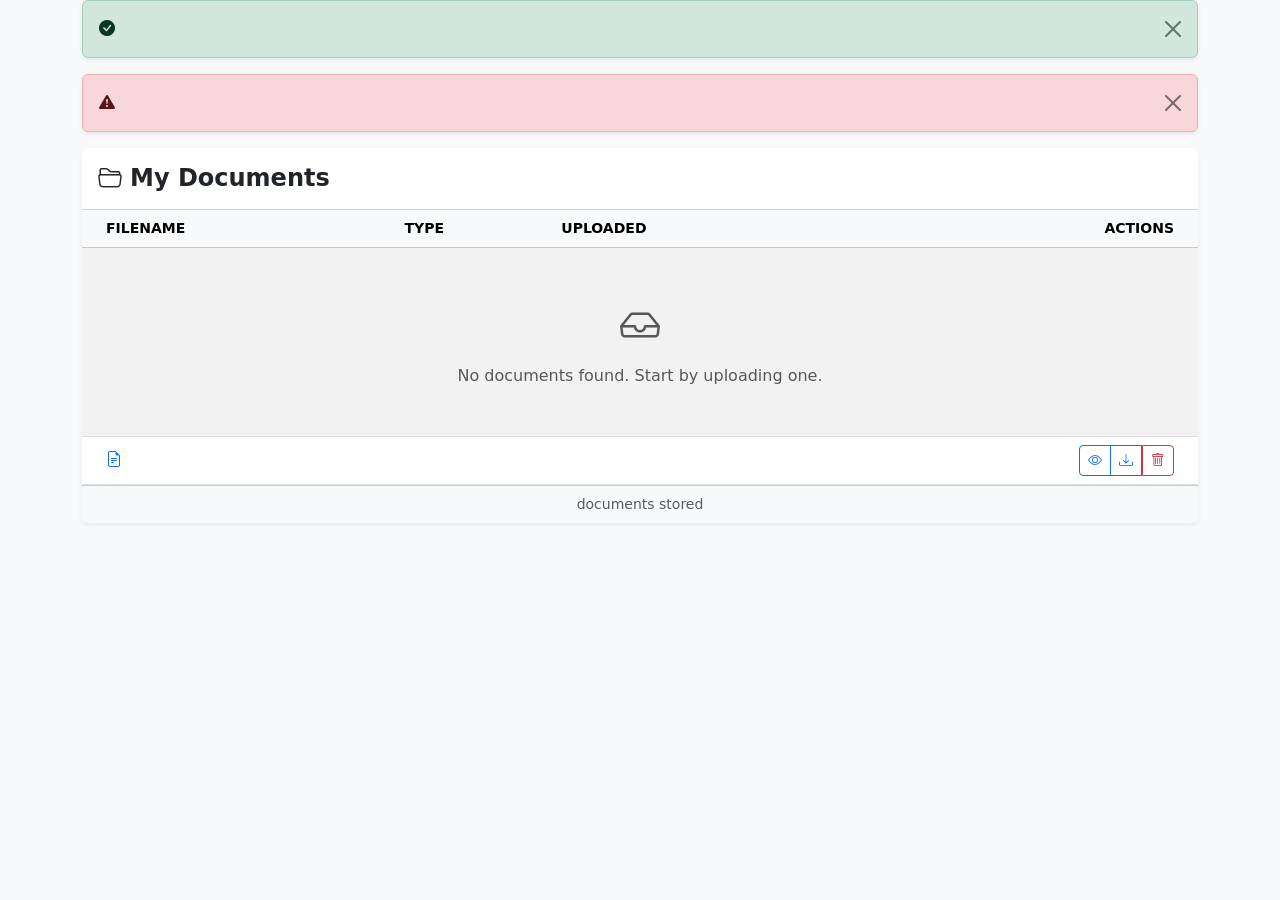
==== src/main/resources/templates/documents/dashboard.html @ 949acc4a "Rename dao to repository" ====
<!DOCTYPE html>
<html lang="en" xmlns:th="http://www.thymeleaf.org">
<head>
    <meta charset="UTF-8">
    <meta name="viewport" content="width=device-width, initial-scale=1">
    <title>My Documents</title>

    <link href="https://cdn.jsdelivr.net/npm/bootstrap@5.3.8/dist/css/bootstrap.min.css" rel="stylesheet">
    <link rel="stylesheet" href="https://cdn.jsdelivr.net/npm/bootstrap-icons@1.13.1/font/bootstrap-icons.min.css">
    <link rel="stylesheet" type="text/css" th:href="@{/main.css}">
</head>
<body class="bg-light">
    <div th:replace="~{base :: navbar('home')}"></div>

    <div class="container">        
        <div th:if="${successMessage}" class="alert alert-success alert-dismissible fade show shadow-sm" role="alert">
            <i class="bi bi-check-circle-fill me-2"></i> <span th:text="${successMessage}"></span>
            <button type="button" class="btn-close" data-bs-dismiss="alert"></button>
        </div>
        <div th:if="${errorMessage}" class="alert alert-danger alert-dismissible fade show shadow-sm" role="alert">
            <i class="bi bi-exclamation-triangle-fill me-2"></i> <span th:text="${errorMessage}"></span>
            <button type="button" class="btn-close" data-bs-dismiss="alert"></button>
        </div>

        <div class="card shadow-sm border-0">
            <div class="card-header bg-white py-3 d-flex justify-content-between align-items-center">
                <h4 class="mb-0 text-dark fw-bold"><i class="bi bi-folder2-open me-2"></i>My Documents</h4>
            </div>

            <div class="card-body p-0">
                <div class="table-responsive">
                    <table class="table table-hover table-striped mb-0 align-middle">
                        <thead class="table-light">
                            <tr class="text-uppercase small text-secondary">
                                <th class="ps-4">Filename</th>
                                <th>Type</th>
                                <th>Uploaded</th>
                                <th class="text-end pe-4">Actions</th>
                            </tr>
                        </thead>
                        <tbody>
                            <tr th:if="${#lists.isEmpty(documents)}">
                                <td colspan="4" class="text-center py-5 text-muted">
                                    <i class="bi bi-inbox fs-1 d-block mb-2"></i>
                                    No documents found. Start by uploading one.
                                </td>
                            </tr>

                            <tr th:each="document : ${documents}">
                                <td class="ps-4 fw-medium">
                                    <i class="bi bi-file-earmark-text me-2 text-primary"></i>
                                    <span th:text="${document.filename}"></span>
                                </td>
                                <td>
                                    <span class="badge bg-secondary bg-opacity-10 text-secondary border border-secondary border-opacity-25" th:text="${document.contentType}"></span>
                                </td>
                                <td class="text-muted small" 
                                    th:text="${#temporals.format(document.uploadedAt.atZone(T(java.time.ZoneId).systemDefault()), 'MMM d, yyyy • h:mm a')}">
                                </td>
                                <td class="text-end pe-4">
                                    <div class="btn-group btn-group-sm" role="group">
                                        <a th:href="@{/document/view(id=${document.id})}" target="_blank" class="btn btn-outline-primary" title="View">
                                            <i class="bi bi-eye"></i>
                                        </a>
                                        <a th:href="@{/document/download(id=${document.id})}" class="btn btn-outline-primary" title="Download">
                                            <i class="bi bi-download"></i>
                                        </a>
                                        <form th:action="@{/document/delete}" method="POST" class="d-inline">
                                            <input type="hidden" name="id" th:value="${document.id}" />
                                            <button type="submit" class="btn btn-outline-danger btn-sm rounded-start-0" title="Delete" 
                                                    onclick="return confirm('Are you sure you want to delete this document?');">
                                                <i class="bi bi-trash"></i>
                                            </button>
                                        </form>
                                    </div>
                                </td>
                            </tr>
                        </tbody>
                    </table>
                </div>
            </div>
            <div class="card-footer bg-light text-muted small text-center">
                <span th:text="${documents != null ? documents.size() : 0}"></span> documents stored
            </div>
        </div>
    </div>

    <div th:replace="~{base :: footer('')}"></div>

    <script src="https://cdn.jsdelivr.net/npm/bootstrap@5.3.8/dist/js/bootstrap.bundle.min.js"></script>
</body>
</html>
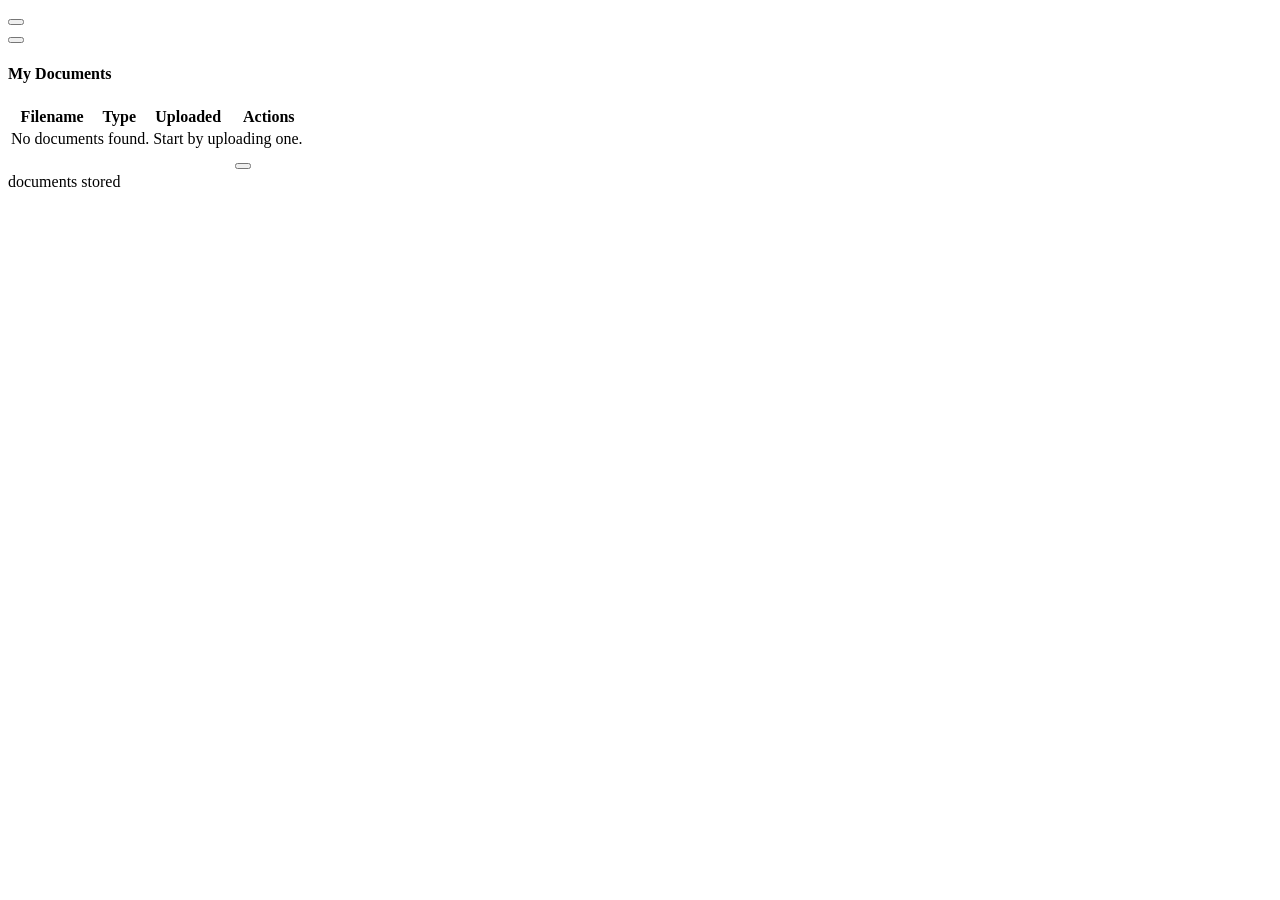
==== commit 96f4c69d: "Use shared thymeleaf fragments" ====
--- a/src/main/resources/templates/documents/dashboard.html
+++ b/src/main/resources/templates/documents/dashboard.html
@@ -1,16 +1,9 @@
 <!DOCTYPE html>
 <html lang="en" xmlns:th="http://www.thymeleaf.org">
-<head>
-    <meta charset="UTF-8">
-    <meta name="viewport" content="width=device-width, initial-scale=1">
-    <title>My Documents</title>
+<head th:replace="~{base :: head('My Documents')}"></head>
 
-    <link href="https://cdn.jsdelivr.net/npm/bootstrap@5.3.8/dist/css/bootstrap.min.css" rel="stylesheet">
-    <link rel="stylesheet" href="https://cdn.jsdelivr.net/npm/bootstrap-icons@1.13.1/font/bootstrap-icons.min.css">
-    <link rel="stylesheet" type="text/css" th:href="@{/main.css}">
-</head>
 <body class="bg-light">
-    <div th:replace="~{base :: navbar('home')}"></div>
+    <div th:replace="~{base :: navbar}"></div>
 
     <div class="container">        
         <div th:if="${successMessage}" class="alert alert-success alert-dismissible fade show shadow-sm" role="alert">
@@ -85,8 +78,8 @@
         </div>
     </div>
 
-    <div th:replace="~{base :: footer('')}"></div>
+    <th:block th:replace="~{base :: footer}"></th:block>
 
-    <script src="https://cdn.jsdelivr.net/npm/bootstrap@5.3.8/dist/js/bootstrap.bundle.min.js"></script>
+    <th:block th:replace="~{base :: scripts}"></th:block>
 </body>
 </html>
